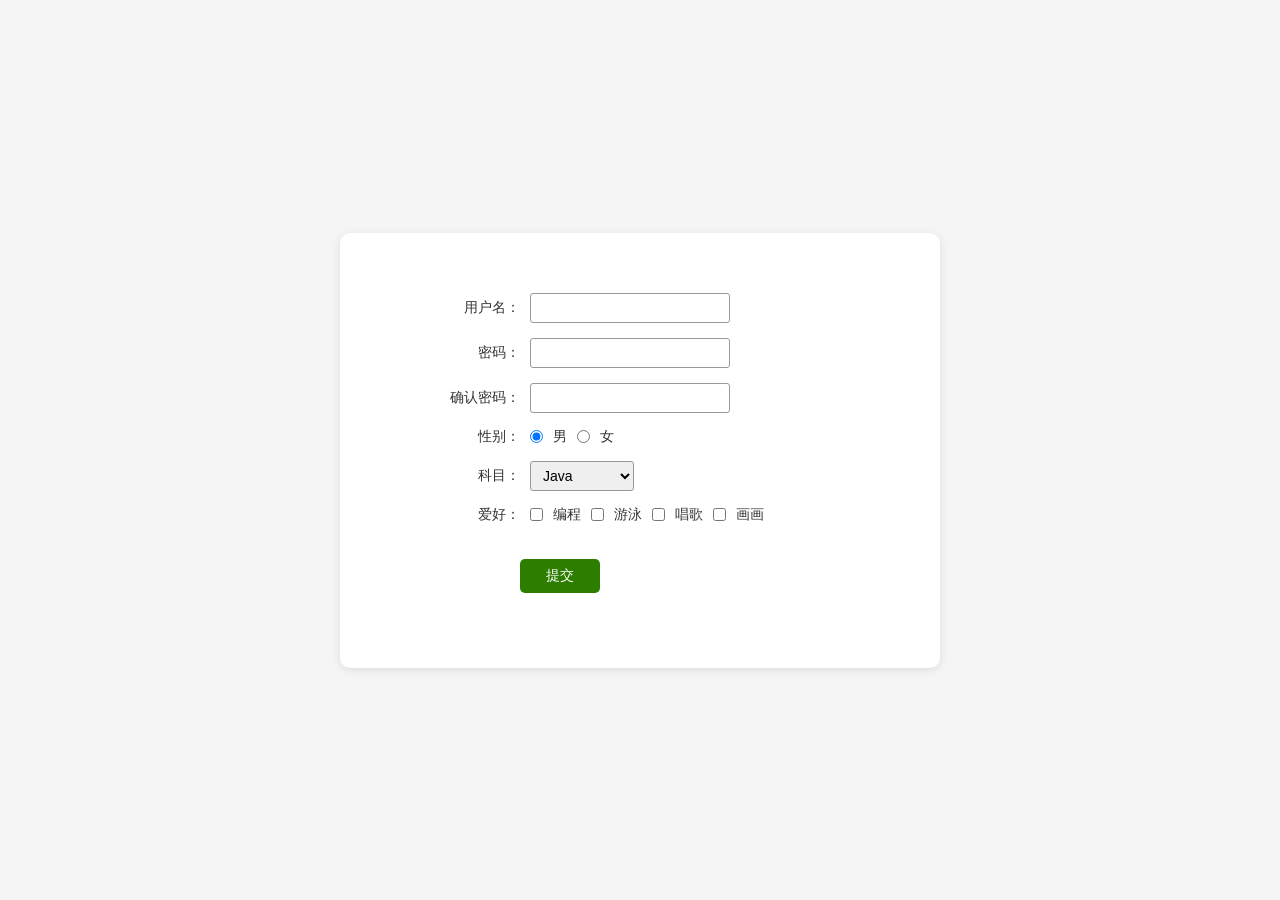
==== java_web/src/main/webapp/register.html @ 1357e3e6 "servlet开发" ====
<!DOCTYPE html>
<html lang="en">
<head>
    <meta charset="UTF-8">
    <meta name="viewport" content="width=device-width, initial-scale=1.0">
    <title>用户注册</title>
    <link rel="stylesheet" href="css/index.css">
</head>
<body>
<div class="form-container">
<!--    <form action="#" method="post">-->
    <form action="/hello-servlet" method="post">
        <div class="form-row">
            <label for="username">用户名：</label>
            <input type="text" id="username" name="username">
        </div>

        <div class="form-row">
            <label for="password">密码：</label>
            <input type="password" id="password" name="password">
        </div>

        <div class="form-row">
            <label for="confirm-password">确认密码：</label>
            <input type="password" id="confirm-password" name="confirmPassword">
        </div>

        <div class="form-row">
            <label>性别：</label>
            <div class="radio-group">
                <input type="radio" id="male" name="gender" value="男" checked>
                <label for="male">男</label>
                <input type="radio" id="female" name="gender" value="女">
                <label for="female">女</label>
            </div>
        </div>

        <div class="form-row">
            <label for="subject">科目：</label>
            <select id="subject" name="subject">
                <option value="java">Java</option>
                <option value="python">Python</option>
                <option value="c">C</option>
                <option value="javascript">JavaScript</option>
            </select>
        </div>

        <div class="form-row">
            <label>爱好：</label>
            <div class="checkbox-group">
                <input type="checkbox" id="coding" name="hobby" value="coding">
                <label for="coding">编程</label>
                <input type="checkbox" id="swimming" name="hobby" value="swimming">
                <label for="swimming">游泳</label>
                <input type="checkbox" id="singing" name="hobby" value="singing">
                <label for="singing">唱歌</label>
                <input type="checkbox" id="drawing" name="hobby" value="drawing">
                <label for="drawing">画画</label>
            </div>
        </div>

        <div class="form-row">
            <button type="submit" class="submit-btn">提交</button>
        </div>
    </form>
</div>
</body>
</html>
---- java_web/src/main/webapp/css/index.css ----
* {
    margin: 0;
    padding: 0;
    box-sizing: border-box;
}

body {
    display: flex;
    justify-content: center;
    align-items: center;
    min-height: 100vh;
    background-color: #f5f5f5;
    font-family: Arial, sans-serif;
}

.form-container {
    background-color: white;
    padding: 60px 80px;
    border-radius: 10px;
    box-shadow: 0 2px 10px rgba(0, 0, 0, 0.1);
    width: 100%;
    max-width: 600px;
}

.form-row {
    display: flex;
    align-items: center;
    margin-bottom: 15px;
}

.form-row label {
    width: 100px;
    text-align: right;
    margin-right: 10px;
    font-size: 14px;
    color: #333;
}

.form-row input[type="text"],
.form-row input[type="password"] {
    width: 200px;
    height: 30px;
    padding: 0 8px;
    border: 1px solid #999;
    border-radius: 3px;
    font-size: 14px;
}

.radio-group,
.checkbox-group {
    display: flex;
    align-items: center;
    gap: 10px;
}

.radio-group label,
.checkbox-group label {
    width: auto;
    text-align: left;
    margin-right: 0;
}

select {
    height: 30px;
    padding: 0 8px;
    border: 1px solid #999;
    border-radius: 3px;
    font-size: 14px;
}

.submit-btn {
    margin-top: 20px;
    margin-left: 100px;
    background-color: #2d7d00;
    color: white;
    border: none;
    padding: 8px 25px;
    border-radius: 5px;
    cursor: pointer;
    font-size: 14px;
    width: 80px;
}

.submit-btn:hover {
    background-color: #246600;
}
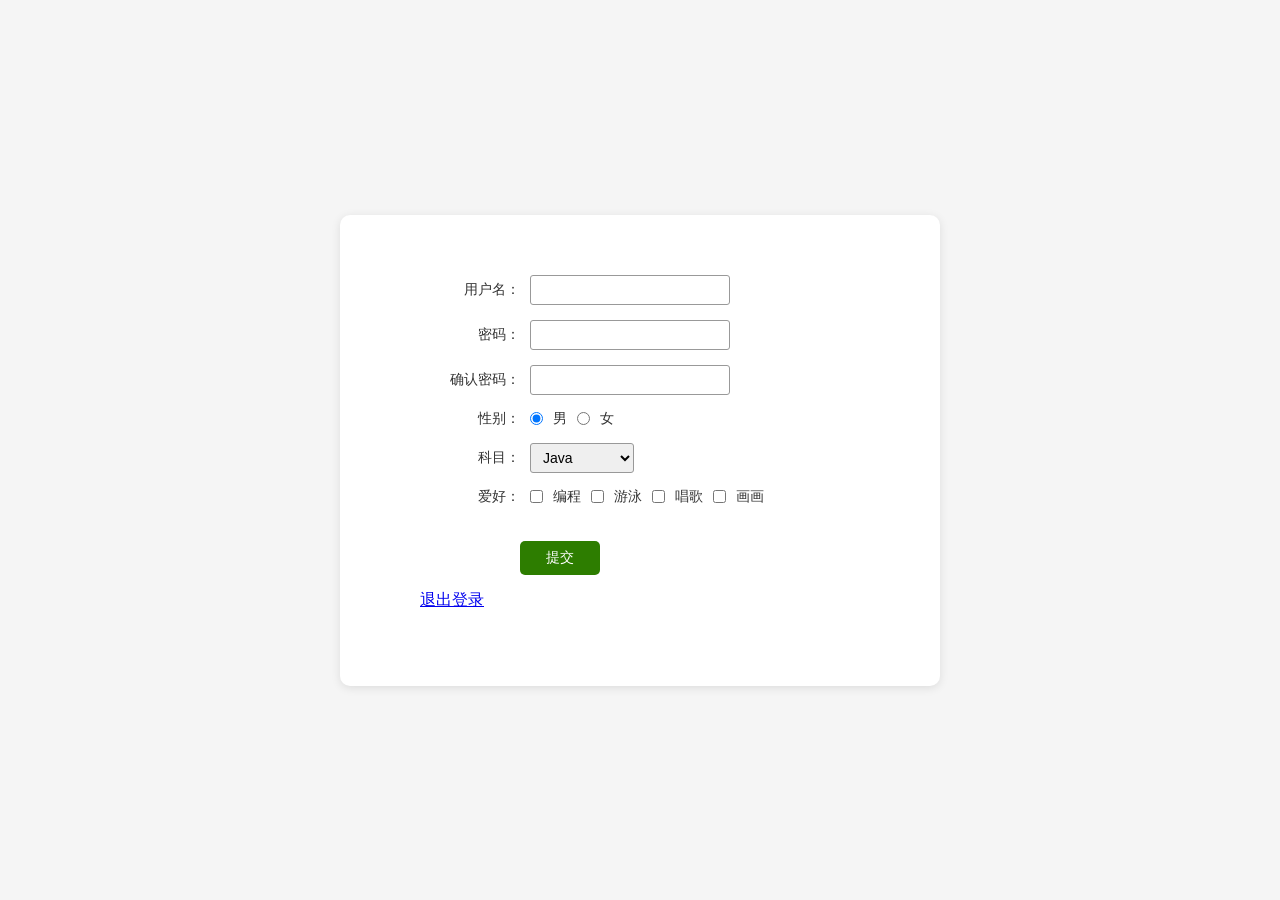
==== commit 472bba2e: "feat: servlet的使用，req和resp" ====
--- a/java_web/src/main/webapp/register.html
+++ b/java_web/src/main/webapp/register.html
@@ -62,6 +62,9 @@
         <div class="form-row">
             <button type="submit" class="submit-btn">提交</button>
         </div>
+        <div class="form-row">
+            <a href="logout">退出登录</a>
+        </div>
     </form>
 </div>
 </body>
